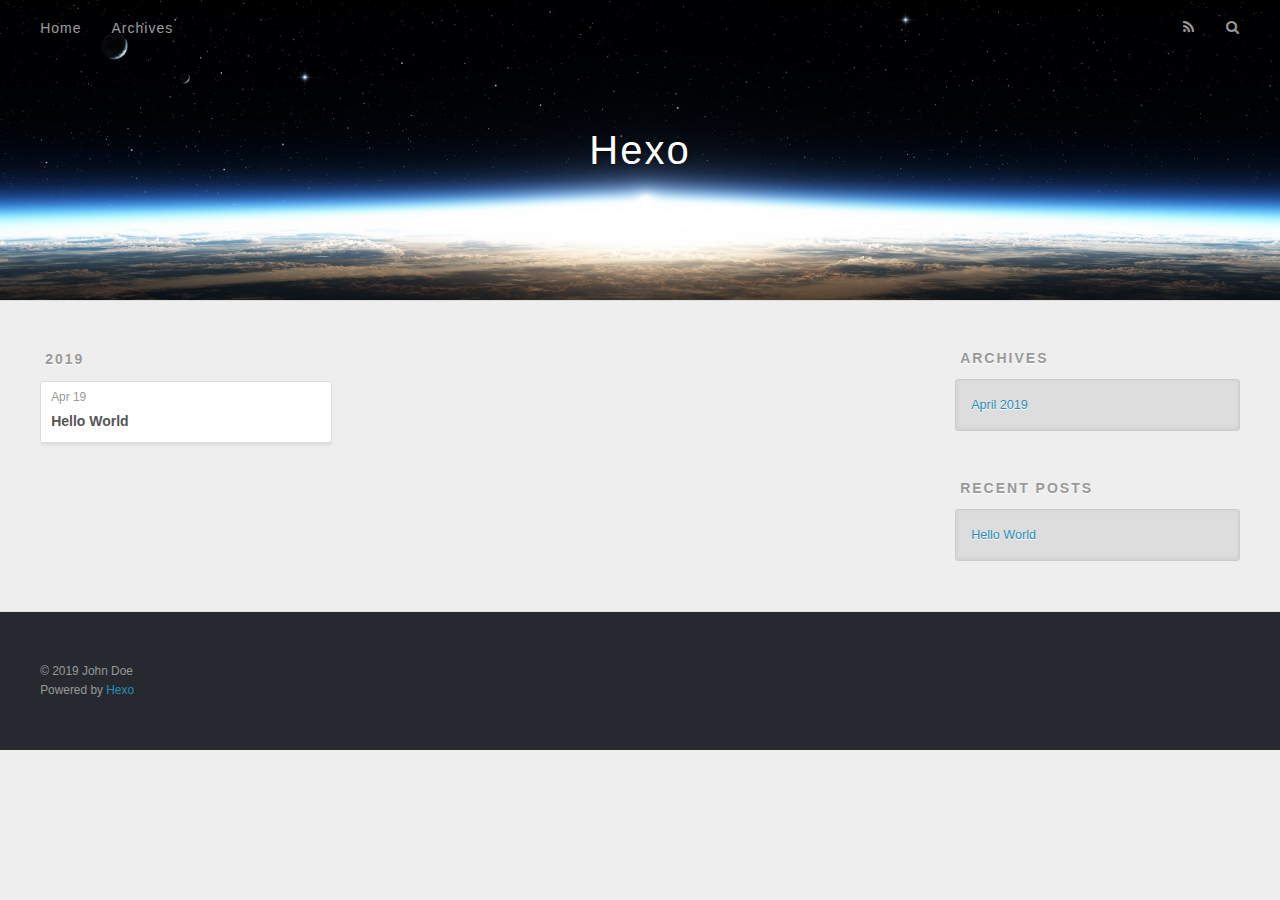
==== archives/index.html @ ae44dc56 "Site updated: 2019-04-19 18:19:13" ====
<!DOCTYPE html>
<html>
<head><meta name="generator" content="Hexo 3.8.0">
  <meta charset="utf-8">
  

  
  <title>Archives | Hexo</title>
  <meta name="viewport" content="width=device-width, initial-scale=1, maximum-scale=1">
  <meta property="og:type" content="website">
<meta property="og:title" content="Hexo">
<meta property="og:url" content="http://yoursite.com/archives/index.html">
<meta property="og:site_name" content="Hexo">
<meta property="og:locale" content="default">
<meta name="twitter:card" content="summary">
<meta name="twitter:title" content="Hexo">
  
    <link rel="alternate" href="/atom.xml" title="Hexo" type="application/atom+xml">
  
  
    <link rel="icon" href="/favicon.png">
  
  
    <link href="//fonts.googleapis.com/css?family=Source+Code+Pro" rel="stylesheet" type="text/css">
  
  <link rel="stylesheet" href="/css/style.css">
</head>
</html>
<body>
  <div id="container">
    <div id="wrap">
      <header id="header">
  <div id="banner"></div>
  <div id="header-outer" class="outer">
    <div id="header-title" class="inner">
      <h1 id="logo-wrap">
        <a href="/" id="logo">Hexo</a>
      </h1>
      
    </div>
    <div id="header-inner" class="inner">
      <nav id="main-nav">
        <a id="main-nav-toggle" class="nav-icon"></a>
        
          <a class="main-nav-link" href="/">Home</a>
        
          <a class="main-nav-link" href="/archives">Archives</a>
        
      </nav>
      <nav id="sub-nav">
        
          <a id="nav-rss-link" class="nav-icon" href="/atom.xml" title="RSS Feed"></a>
        
        <a id="nav-search-btn" class="nav-icon" title="Search"></a>
      </nav>
      <div id="search-form-wrap">
        <form action="//google.com/search" method="get" accept-charset="UTF-8" class="search-form"><input type="search" name="q" class="search-form-input" placeholder="Search"><button type="submit" class="search-form-submit">&#xF002;</button><input type="hidden" name="sitesearch" value="http://yoursite.com"></form>
      </div>
    </div>
  </div>
</header>
      <div class="outer">
        <section id="main">
  
  
    
    
      
      
      <section class="archives-wrap">
        <div class="archive-year-wrap">
          <a href="/archives/2019" class="archive-year">2019</a>
        </div>
        <div class="archives">
    
    <article class="archive-article archive-type-post">
  <div class="archive-article-inner">
    <header class="archive-article-header">
      <a href="/2019/04/19/hello-world/" class="archive-article-date">
  <time datetime="2019-04-19T10:13:44.000Z" itemprop="datePublished">Apr 19</time>
</a>
      
  
    <h1 itemprop="name">
      <a class="archive-article-title" href="/2019/04/19/hello-world/">Hello World</a>
    </h1>
  

    </header>
  </div>
</article>
  
  
    </div></section>
  


</section>
        
          <aside id="sidebar">
  
    

  
    

  
    
  
    
  <div class="widget-wrap">
    <h3 class="widget-title">Archives</h3>
    <div class="widget">
      <ul class="archive-list"><li class="archive-list-item"><a class="archive-list-link" href="/archives/2019/04/">April 2019</a></li></ul>
    </div>
  </div>


  
    
  <div class="widget-wrap">
    <h3 class="widget-title">Recent Posts</h3>
    <div class="widget">
      <ul>
        
          <li>
            <a href="/2019/04/19/hello-world/">Hello World</a>
          </li>
        
      </ul>
    </div>
  </div>

  
</aside>
        
      </div>
      <footer id="footer">
  
  <div class="outer">
    <div id="footer-info" class="inner">
      &copy; 2019 John Doe<br>
      Powered by <a href="http://hexo.io/" target="_blank">Hexo</a>
    </div>
  </div>
</footer>
    </div>
    <nav id="mobile-nav">
  
    <a href="/" class="mobile-nav-link">Home</a>
  
    <a href="/archives" class="mobile-nav-link">Archives</a>
  
</nav>
    

<script src="//ajax.googleapis.com/ajax/libs/jquery/2.0.3/jquery.min.js"></script>


  <link rel="stylesheet" href="/fancybox/jquery.fancybox.css">
  <script src="/fancybox/jquery.fancybox.pack.js"></script>


<script src="/js/script.js"></script>



  </div>
</body>
</html>
---- css/style.css ----
body {
  width: 100%;
}
body:before,
body:after {
  content: "";
  display: table;
}
body:after {
  clear: both;
}
html,
body,
div,
span,
applet,
object,
iframe,
h1,
h2,
h3,
h4,
h5,
h6,
p,
blockquote,
pre,
a,
abbr,
acronym,
address,
big,
cite,
code,
del,
dfn,
em,
img,
ins,
kbd,
q,
s,
samp,
small,
strike,
strong,
sub,
sup,
tt,
var,
dl,
dt,
dd,
ol,
ul,
li,
fieldset,
form,
label,
legend,
table,
caption,
tbody,
tfoot,
thead,
tr,
th,
td {
  margin: 0;
  padding: 0;
  border: 0;
  outline: 0;
  font-weight: inherit;
  font-style: inherit;
  font-family: inherit;
  font-size: 100%;
  vertical-align: baseline;
}
body {
  line-height: 1;
  color: #000;
  background: #fff;
}
ol,
ul {
  list-style: none;
}
table {
  border-collapse: separate;
  border-spacing: 0;
  vertical-align: middle;
}
caption,
th,
td {
  text-align: left;
  font-weight: normal;
  vertical-align: middle;
}
a img {
  border: none;
}
input,
button {
  margin: 0;
  padding: 0;
}
input::-moz-focus-inner,
button::-moz-focus-inner {
  border: 0;
  padding: 0;
}
@font-face {
  font-family: FontAwesome;
  font-style: normal;
  font-weight: normal;
  src: url("fonts/fontawesome-webfont.eot?v=#4.0.3");
  src: url("fonts/fontawesome-webfont.eot?#iefix&v=#4.0.3") format("embedded-opentype"), url("fonts/fontawesome-webfont.woff?v=#4.0.3") format("woff"), url("fonts/fontawesome-webfont.ttf?v=#4.0.3") format("truetype"), url("fonts/fontawesome-webfont.svg#fontawesomeregular?v=#4.0.3") format("svg");
}
html,
body,
#container {
  height: 100%;
}
body {
  background: #eee;
  font: 14px -apple-system, BlinkMacSystemFont, "Segoe UI", "Roboto", "Oxygen", "Ubuntu", "Cantarell", "Fira Sans", "Droid Sans", "Helvetica Neue", sans-serif;
  -webkit-text-size-adjust: 100%;
}
.outer {
  max-width: 1220px;
  margin: 0 auto;
  padding: 0 20px;
}
.outer:before,
.outer:after {
  content: "";
  display: table;
}
.outer:after {
  clear: both;
}
.inner {
  display: inline;
  float: left;
  width: 98.33333333333333%;
  margin: 0 0.833333333333333%;
}
.left,
.alignleft {
  float: left;
}
.right,
.alignright {
  float: right;
}
.clear {
  clear: both;
}
#container {
  position: relative;
}
.mobile-nav-on {
  overflow: hidden;
}
#wrap {
  height: 100%;
  width: 100%;
  position: absolute;
  top: 0;
  left: 0;
  -webkit-transition: 0.2s ease-out;
  -moz-transition: 0.2s ease-out;
  -ms-transition: 0.2s ease-out;
  transition: 0.2s ease-out;
  z-index: 1;
  background: #eee;
}
.mobile-nav-on #wrap {
  left: 280px;
}
@media screen and (min-width: 768px) {
  #main {
    display: inline;
    float: left;
    width: 73.33333333333333%;
    margin: 0 0.833333333333333%;
  }
}
.article-date,
.article-category-link,
.archive-year,
.widget-title {
  text-decoration: none;
  text-transform: uppercase;
  letter-spacing: 2px;
  color: #999;
  margin-bottom: 1em;
  margin-left: 5px;
  line-height: 1em;
  text-shadow: 0 1px #fff;
  font-weight: bold;
}
.article-inner,
.archive-article-inner {
  background: #fff;
  -webkit-box-shadow: 1px 2px 3px #ddd;
  box-shadow: 1px 2px 3px #ddd;
  border: 1px solid #ddd;
  border-radius: 3px;
}
.article-entry h1,
.widget h1 {
  font-size: 2em;
}
.article-entry h2,
.widget h2 {
  font-size: 1.5em;
}
.article-entry h3,
.widget h3 {
  font-size: 1.3em;
}
.article-entry h4,
.widget h4 {
  font-size: 1.2em;
}
.article-entry h5,
.widget h5 {
  font-size: 1em;
}
.article-entry h6,
.widget h6 {
  font-size: 1em;
  color: #999;
}
.article-entry hr,
.widget hr {
  border: 1px dashed #ddd;
}
.article-entry strong,
.widget strong {
  font-weight: bold;
}
.article-entry em,
.widget em,
.article-entry cite,
.widget cite {
  font-style: italic;
}
.article-entry sup,
.widget sup,
.article-entry sub,
.widget sub {
  font-size: 0.75em;
  line-height: 0;
  position: relative;
  vertical-align: baseline;
}
.article-entry sup,
.widget sup {
  top: -0.5em;
}
.article-entry sub,
.widget sub {
  bottom: -0.2em;
}
.article-entry small,
.widget small {
  font-size: 0.85em;
}
.article-entry acronym,
.widget acronym,
.article-entry abbr,
.widget abbr {
  border-bottom: 1px dotted;
}
.article-entry ul,
.widget ul,
.article-entry ol,
.widget ol,
.article-entry dl,
.widget dl {
  margin: 0 20px;
  line-height: 1.6em;
}
.article-entry ul ul,
.widget ul ul,
.article-entry ol ul,
.widget ol ul,
.article-entry ul ol,
.widget ul ol,
.article-entry ol ol,
.widget ol ol {
  margin-top: 0;
  margin-bottom: 0;
}
.article-entry ul,
.widget ul {
  list-style: disc;
}
.article-entry ol,
.widget ol {
  list-style: decimal;
}
.article-entry dt,
.widget dt {
  font-weight: bold;
}
#header {
  height: 300px;
  position: relative;
  border-bottom: 1px solid #ddd;
}
#header:before,
#header:after {
  content: "";
  position: absolute;
  left: 0;
  right: 0;
  height: 40px;
}
#header:before {
  top: 0;
  background: -webkit-linear-gradient(rgba(0,0,0,0.2), transparent);
  background: -moz-linear-gradient(rgba(0,0,0,0.2), transparent);
  background: -ms-linear-gradient(rgba(0,0,0,0.2), transparent);
  background: linear-gradient(rgba(0,0,0,0.2), transparent);
}
#header:after {
  bottom: 0;
  background: -webkit-linear-gradient(transparent, rgba(0,0,0,0.2));
  background: -moz-linear-gradient(transparent, rgba(0,0,0,0.2));
  background: -ms-linear-gradient(transparent, rgba(0,0,0,0.2));
  background: linear-gradient(transparent, rgba(0,0,0,0.2));
}
#header-outer {
  height: 100%;
  position: relative;
}
#header-inner {
  position: relative;
  overflow: hidden;
}
#banner {
  position: absolute;
  top: 0;
  left: 0;
  width: 100%;
  height: 100%;
  background: url("images/banner.jpg") center #000;
  -webkit-background-size: cover;
  -moz-background-size: cover;
  background-size: cover;
  z-index: -1;
}
#header-title {
  text-align: center;
  height: 40px;
  position: absolute;
  top: 50%;
  left: 0;
  margin-top: -20px;
}
#logo,
#subtitle {
  text-decoration: none;
  color: #fff;
  font-weight: 300;
  text-shadow: 0 1px 4px rgba(0,0,0,0.3);
}
#logo {
  font-size: 40px;
  line-height: 40px;
  letter-spacing: 2px;
}
#subtitle {
  font-size: 16px;
  line-height: 16px;
  letter-spacing: 1px;
}
#subtitle-wrap {
  margin-top: 16px;
}
#main-nav {
  float: left;
  margin-left: -15px;
}
.nav-icon,
.main-nav-link {
  float: left;
  color: #fff;
  opacity: 0.6;
  text-decoration: none;
  text-shadow: 0 1px rgba(0,0,0,0.2);
  -webkit-transition: opacity 0.2s;
  -moz-transition: opacity 0.2s;
  -ms-transition: opacity 0.2s;
  transition: opacity 0.2s;
  display: block;
  padding: 20px 15px;
}
.nav-icon:hover,
.main-nav-link:hover {
  opacity: 1;
}
.nav-icon {
  font-family: FontAwesome;
  text-align: center;
  font-size: 14px;
  width: 14px;
  height: 14px;
  padding: 20px 15px;
  position: relative;
  cursor: pointer;
}
.main-nav-link {
  font-weight: 300;
  letter-spacing: 1px;
}
@media screen and (max-width: 479px) {
  .main-nav-link {
    display: none;
  }
}
#main-nav-toggle {
  display: none;
}
#main-nav-toggle:before {
  content: "\f0c9";
}
@media screen and (max-width: 479px) {
  #main-nav-toggle {
    display: block;
  }
}
#sub-nav {
  float: right;
  margin-right: -15px;
}
#nav-rss-link:before {
  content: "\f09e";
}
#nav-search-btn:before {
  content: "\f002";
}
#search-form-wrap {
  position: absolute;
  top: 15px;
  width: 150px;
  height: 30px;
  right: -150px;
  opacity: 0;
  -webkit-transition: 0.2s ease-out;
  -moz-transition: 0.2s ease-out;
  -ms-transition: 0.2s ease-out;
  transition: 0.2s ease-out;
}
#search-form-wrap.on {
  opacity: 1;
  right: 0;
}
@media screen and (max-width: 479px) {
  #search-form-wrap {
    width: 100%;
    right: -100%;
  }
}
.search-form {
  position: absolute;
  top: 0;
  left: 0;
  right: 0;
  background: #fff;
  padding: 5px 15px;
  border-radius: 15px;
  -webkit-box-shadow: 0 0 10px rgba(0,0,0,0.3);
  box-shadow: 0 0 10px rgba(0,0,0,0.3);
}
.search-form-input {
  border: none;
  background: none;
  color: #555;
  width: 100%;
  font: 13px -apple-system, BlinkMacSystemFont, "Segoe UI", "Roboto", "Oxygen", "Ubuntu", "Cantarell", "Fira Sans", "Droid Sans", "Helvetica Neue", sans-serif;
  outline: none;
}
.search-form-input::-webkit-search-results-decoration,
.search-form-input::-webkit-search-cancel-button {
  -webkit-appearance: none;
}
.search-form-submit {
  position: absolute;
  top: 50%;
  right: 10px;
  margin-top: -7px;
  font: 13px FontAwesome;
  border: none;
  background: none;
  color: #bbb;
  cursor: pointer;
}
.search-form-submit:hover,
.search-form-submit:focus {
  color: #777;
}
.article {
  margin: 50px 0;
}
.article-inner {
  overflow: hidden;
}
.article-meta:before,
.article-meta:after {
  content: "";
  display: table;
}
.article-meta:after {
  clear: both;
}
.article-date {
  float: left;
}
.article-category {
  float: left;
  line-height: 1em;
  color: #ccc;
  text-shadow: 0 1px #fff;
  margin-left: 8px;
}
.article-category:before {
  content: "\2022";
}
.article-category-link {
  margin: 0 12px 1em;
}
.article-header {
  padding: 20px 20px 0;
}
.article-title {
  text-decoration: none;
  font-size: 2em;
  font-weight: bold;
  color: #555;
  line-height: 1.1em;
  -webkit-transition: color 0.2s;
  -moz-transition: color 0.2s;
  -ms-transition: color 0.2s;
  transition: color 0.2s;
}
a.article-title:hover {
  color: #258fb8;
}
.article-entry {
  color: #555;
  padding: 0 20px;
}
.article-entry:before,
.article-entry:after {
  content: "";
  display: table;
}
.article-entry:after {
  clear: both;
}
.article-entry p,
.article-entry table {
  line-height: 1.6em;
  margin: 1.6em 0;
}
.article-entry h1,
.article-entry h2,
.article-entry h3,
.article-entry h4,
.article-entry h5,
.article-entry h6 {
  font-weight: bold;
}
.article-entry h1,
.article-entry h2,
.article-entry h3,
.article-entry h4,
.article-entry h5,
.article-entry h6 {
  line-height: 1.1em;
  margin: 1.1em 0;
}
.article-entry a {
  color: #258fb8;
  text-decoration: none;
}
.article-entry a:hover {
  text-decoration: underline;
}
.article-entry ul,
.article-entry ol,
.article-entry dl {
  margin-top: 1.6em;
  margin-bottom: 1.6em;
}
.article-entry img,
.article-entry video {
  max-width: 100%;
  height: auto;
  display: block;
  margin: auto;
}
.article-entry iframe {
  border: none;
}
.article-entry table {
  width: 100%;
  border-collapse: collapse;
  border-spacing: 0;
}
.article-entry th {
  font-weight: bold;
  border-bottom: 3px solid #ddd;
  padding-bottom: 0.5em;
}
.article-entry td {
  border-bottom: 1px solid #ddd;
  padding: 10px 0;
}
.article-entry blockquote {
  font-family: Georgia, "Times New Roman", serif;
  font-size: 1.4em;
  margin: 1.6em 20px;
  text-align: center;
}
.article-entry blockquote footer {
  font-size: 14px;
  margin: 1.6em 0;
  font-family: -apple-system, BlinkMacSystemFont, "Segoe UI", "Roboto", "Oxygen", "Ubuntu", "Cantarell", "Fira Sans", "Droid Sans", "Helvetica Neue", sans-serif;
}
.article-entry blockquote footer cite:before {
  content: "—";
  padding: 0 0.5em;
}
.article-entry .pullquote {
  text-align: left;
  width: 45%;
  margin: 0;
}
.article-entry .pullquote.left {
  margin-left: 0.5em;
  margin-right: 1em;
}
.article-entry .pullquote.right {
  margin-right: 0.5em;
  margin-left: 1em;
}
.article-entry .caption {
  color: #999;
  display: block;
  font-size: 0.9em;
  margin-top: 0.5em;
  position: relative;
  text-align: center;
}
.article-entry .video-container {
  position: relative;
  padding-top: 56.25%;
  height: 0;
  overflow: hidden;
}
.article-entry .video-container iframe,
.article-entry .video-container object,
.article-entry .video-container embed {
  position: absolute;
  top: 0;
  left: 0;
  width: 100%;
  height: 100%;
  margin-top: 0;
}
.article-more-link a {
  display: inline-block;
  line-height: 1em;
  padding: 6px 15px;
  border-radius: 15px;
  background: #eee;
  color: #999;
  text-shadow: 0 1px #fff;
  text-decoration: none;
}
.article-more-link a:hover {
  background: #258fb8;
  color: #fff;
  text-decoration: none;
  text-shadow: 0 1px #1e7293;
}
.article-footer {
  font-size: 0.85em;
  line-height: 1.6em;
  border-top: 1px solid #ddd;
  padding-top: 1.6em;
  margin: 0 20px 20px;
}
.article-footer:before,
.article-footer:after {
  content: "";
  display: table;
}
.article-footer:after {
  clear: both;
}
.article-footer a {
  color: #999;
  text-decoration: none;
}
.article-footer a:hover {
  color: #555;
}
.article-tag-list-item {
  float: left;
  margin-right: 10px;
}
.article-tag-list-link:before {
  content: "#";
}
.article-comment-link {
  float: right;
}
.article-comment-link:before {
  content: "\f075";
  font-family: FontAwesome;
  padding-right: 8px;
}
.article-share-link {
  cursor: pointer;
  float: right;
  margin-left: 20px;
}
.article-share-link:before {
  content: "\f064";
  font-family: FontAwesome;
  padding-right: 6px;
}
#article-nav {
  position: relative;
}
#article-nav:before,
#article-nav:after {
  content: "";
  display: table;
}
#article-nav:after {
  clear: both;
}
@media screen and (min-width: 768px) {
  #article-nav {
    margin: 50px 0;
  }
  #article-nav:before {
    width: 8px;
    height: 8px;
    position: absolute;
    top: 50%;
    left: 50%;
    margin-top: -4px;
    margin-left: -4px;
    content: "";
    border-radius: 50%;
    background: #ddd;
    -webkit-box-shadow: 0 1px 2px #fff;
    box-shadow: 0 1px 2px #fff;
  }
}
.article-nav-link-wrap {
  text-decoration: none;
  text-shadow: 0 1px #fff;
  color: #999;
  -webkit-box-sizing: border-box;
  -moz-box-sizing: border-box;
  box-sizing: border-box;
  margin-top: 50px;
  text-align: center;
  display: block;
}
.article-nav-link-wrap:hover {
  color: #555;
}
@media screen and (min-width: 768px) {
  .article-nav-link-wrap {
    width: 50%;
    margin-top: 0;
  }
}
@media screen and (min-width: 768px) {
  #article-nav-newer {
    float: left;
    text-align: right;
    padding-right: 20px;
  }
}
@media screen and (min-width: 768px) {
  #article-nav-older {
    float: right;
    text-align: left;
    padding-left: 20px;
  }
}
.article-nav-caption {
  text-transform: uppercase;
  letter-spacing: 2px;
  color: #ddd;
  line-height: 1em;
  font-weight: bold;
}
#article-nav-newer .article-nav-caption {
  margin-right: -2px;
}
.article-nav-title {
  font-size: 0.85em;
  line-height: 1.6em;
  margin-top: 0.5em;
}
.article-share-box {
  position: absolute;
  display: none;
  background: #fff;
  -webkit-box-shadow: 1px 2px 10px rgba(0,0,0,0.2);
  box-shadow: 1px 2px 10px rgba(0,0,0,0.2);
  border-radius: 3px;
  margin-left: -145px;
  overflow: hidden;
  z-index: 1;
}
.article-share-box.on {
  display: block;
}
.article-share-input {
  width: 100%;
  background: none;
  -webkit-box-sizing: border-box;
  -moz-box-sizing: border-box;
  box-sizing: border-box;
  font: 14px -apple-system, BlinkMacSystemFont, "Segoe UI", "Roboto", "Oxygen", "Ubuntu", "Cantarell", "Fira Sans", "Droid Sans", "Helvetica Neue", sans-serif;
  padding: 0 15px;
  color: #555;
  outline: none;
  border: 1px solid #ddd;
  border-radius: 3px 3px 0 0;
  height: 36px;
  line-height: 36px;
}
.article-share-links {
  background: #eee;
}
.article-share-links:before,
.article-share-links:after {
  content: "";
  display: table;
}
.article-share-links:after {
  clear: both;
}
.article-share-twitter,
.article-share-facebook,
.article-share-pinterest,
.article-share-google {
  width: 50px;
  height: 36px;
  display: block;
  float: left;
  position: relative;
  color: #999;
  text-shadow: 0 1px #fff;
}
.article-share-twitter:before,
.article-share-facebook:before,
.article-share-pinterest:before,
.article-share-google:before {
  font-size: 20px;
  font-family: FontAwesome;
  width: 20px;
  height: 20px;
  position: absolute;
  top: 50%;
  left: 50%;
  margin-top: -10px;
  margin-left: -10px;
  text-align: center;
}
.article-share-twitter:hover,
.article-share-facebook:hover,
.article-share-pinterest:hover,
.article-share-google:hover {
  color: #fff;
}
.article-share-twitter:before {
  content: "\f099";
}
.article-share-twitter:hover {
  background: #00aced;
  text-shadow: 0 1px #008abe;
}
.article-share-facebook:before {
  content: "\f09a";
}
.article-share-facebook:hover {
  background: #3b5998;
  text-shadow: 0 1px #2f477a;
}
.article-share-pinterest:before {
  content: "\f0d2";
}
.article-share-pinterest:hover {
  background: #cb2027;
  text-shadow: 0 1px #a21a1f;
}
.article-share-google:before {
  content: "\f0d5";
}
.article-share-google:hover {
  background: #dd4b39;
  text-shadow: 0 1px #be3221;
}
.article-gallery {
  background: #000;
  position: relative;
}
.article-gallery-photos {
  position: relative;
  overflow: hidden;
}
.article-gallery-img {
  display: none;
  max-width: 100%;
}
.article-gallery-img:first-child {
  display: block;
}
.article-gallery-img.loaded {
  position: absolute;
  display: block;
}
.article-gallery-img img {
  display: block;
  max-width: 100%;
  margin: 0 auto;
}
#comments {
  background: #fff;
  -webkit-box-shadow: 1px 2px 3px #ddd;
  box-shadow: 1px 2px 3px #ddd;
  padding: 20px;
  border: 1px solid #ddd;
  border-radius: 3px;
  margin: 50px 0;
}
#comments a {
  color: #258fb8;
}
.archives-wrap {
  margin: 50px 0;
}
.archives:before,
.archives:after {
  content: "";
  display: table;
}
.archives:after {
  clear: both;
}
.archive-year-wrap {
  margin-bottom: 1em;
}
.archives {
  -webkit-column-gap: 10px;
  -moz-column-gap: 10px;
  column-gap: 10px;
}
@media screen and (min-width: 480px) and (max-width: 767px) {
  .archives {
    -webkit-column-count: 2;
    -moz-column-count: 2;
    column-count: 2;
  }
}
@media screen and (min-width: 768px) {
  .archives {
    -webkit-column-count: 3;
    -moz-column-count: 3;
    column-count: 3;
  }
}
.archive-article {
  -webkit-column-break-inside: avoid;
  page-break-inside: avoid;
  overflow: hidden;
  break-inside: avoid-column;
}
.archive-article-inner {
  padding: 10px;
  margin-bottom: 15px;
}
.archive-article-title {
  text-decoration: none;
  font-weight: bold;
  color: #555;
  -webkit-transition: color 0.2s;
  -moz-transition: color 0.2s;
  -ms-transition: color 0.2s;
  transition: color 0.2s;
  line-height: 1.6em;
}
.archive-article-title:hover {
  color: #258fb8;
}
.archive-article-footer {
  margin-top: 1em;
}
.archive-article-date {
  color: #999;
  text-decoration: none;
  font-size: 0.85em;
  line-height: 1em;
  margin-bottom: 0.5em;
  display: block;
}
#page-nav {
  margin: 50px auto;
  background: #fff;
  -webkit-box-shadow: 1px 2px 3px #ddd;
  box-shadow: 1px 2px 3px #ddd;
  border: 1px solid #ddd;
  border-radius: 3px;
  text-align: center;
  color: #999;
  overflow: hidden;
}
#page-nav:before,
#page-nav:after {
  content: "";
  display: table;
}
#page-nav:after {
  clear: both;
}
#page-nav a,
#page-nav span {
  padding: 10px 20px;
  line-height: 1;
  height: 2ex;
}
#page-nav a {
  color: #999;
  text-decoration: none;
}
#page-nav a:hover {
  background: #999;
  color: #fff;
}
#page-nav .prev {
  float: left;
}
#page-nav .next {
  float: right;
}
#page-nav .page-number {
  display: inline-block;
}
@media screen and (max-width: 479px) {
  #page-nav .page-number {
    display: none;
  }
}
#page-nav .current {
  color: #555;
  font-weight: bold;
}
#page-nav .space {
  color: #ddd;
}
#footer {
  background: #262a30;
  padding: 50px 0;
  border-top: 1px solid #ddd;
  color: #999;
}
#footer a {
  color: #258fb8;
  text-decoration: none;
}
#footer a:hover {
  text-decoration: underline;
}
#footer-info {
  line-height: 1.6em;
  font-size: 0.85em;
}
.article-entry pre,
.article-entry .highlight {
  background: #2d2d2d;
  margin: 0 -20px;
  padding: 15px 20px;
  border-style: solid;
  border-color: #ddd;
  border-width: 1px 0;
  overflow: auto;
  color: #ccc;
  line-height: 22.400000000000002px;
}
.article-entry .highlight .gutter pre,
.article-entry .gist .gist-file .gist-data .line-numbers {
  color: #666;
  font-size: 0.85em;
}
.article-entry pre,
.article-entry code {
  font-family: "Source Code Pro", Consolas, Monaco, Menlo, Consolas, monospace;
}
.article-entry code {
  background: #eee;
  text-shadow: 0 1px #fff;
  padding: 0 0.3em;
}
.article-entry pre code {
  background: none;
  text-shadow: none;
  padding: 0;
}
.article-entry .highlight pre {
  border: none;
  margin: 0;
  padding: 0;
}
.article-entry .highlight table {
  margin: 0;
  width: auto;
}
.article-entry .highlight td {
  border: none;
  padding: 0;
}
.article-entry .highlight figcaption {
  font-size: 0.85em;
  color: #999;
  line-height: 1em;
  margin-bottom: 1em;
}
.article-entry .highlight figcaption:before,
.article-entry .highlight figcaption:after {
  content: "";
  display: table;
}
.article-entry .highlight figcaption:after {
  clear: both;
}
.article-entry .highlight figcaption a {
  float: right;
}
.article-entry .highlight .gutter pre {
  text-align: right;
  padding-right: 20px;
}
.article-entry .highlight .line {
  height: 22.400000000000002px;
}
.article-entry .highlight .line.marked {
  background: #515151;
}
.article-entry .gist {
  margin: 0 -20px;
  border-style: solid;
  border-color: #ddd;
  border-width: 1px 0;
  background: #2d2d2d;
  padding: 15px 20px 15px 0;
}
.article-entry .gist .gist-file {
  border: none;
  font-family: "Source Code Pro", Consolas, Monaco, Menlo, Consolas, monospace;
  margin: 0;
}
.article-entry .gist .gist-file .gist-data {
  background: none;
  border: none;
}
.article-entry .gist .gist-file .gist-data .line-numbers {
  background: none;
  border: none;
  padding: 0 20px 0 0;
}
.article-entry .gist .gist-file .gist-data .line-data {
  padding: 0 !important;
}
.article-entry .gist .gist-file .highlight {
  margin: 0;
  padding: 0;
  border: none;
}
.article-entry .gist .gist-file .gist-meta {
  background: #2d2d2d;
  color: #999;
  font: 0.85em -apple-system, BlinkMacSystemFont, "Segoe UI", "Roboto", "Oxygen", "Ubuntu", "Cantarell", "Fira Sans", "Droid Sans", "Helvetica Neue", sans-serif;
  text-shadow: 0 0;
  padding: 0;
  margin-top: 1em;
  margin-left: 20px;
}
.article-entry .gist .gist-file .gist-meta a {
  color: #258fb8;
  font-weight: normal;
}
.article-entry .gist .gist-file .gist-meta a:hover {
  text-decoration: underline;
}
pre .comment,
pre .title {
  color: #999;
}
pre .variable,
pre .attribute,
pre .tag,
pre .regexp,
pre .ruby .constant,
pre .xml .tag .title,
pre .xml .pi,
pre .xml .doctype,
pre .html .doctype,
pre .css .id,
pre .css .class,
pre .css .pseudo {
  color: #f2777a;
}
pre .number,
pre .preprocessor,
pre .built_in,
pre .literal,
pre .params,
pre .constant {
  color: #f99157;
}
pre .class,
pre .ruby .class .title,
pre .css .rules .attribute {
  color: #9c9;
}
pre .string,
pre .value,
pre .inheritance,
pre .header,
pre .ruby .symbol,
pre .xml .cdata {
  color: #9c9;
}
pre .css .hexcolor {
  color: #6cc;
}
pre .function,
pre .python .decorator,
pre .python .title,
pre .ruby .function .title,
pre .ruby .title .keyword,
pre .perl .sub,
pre .javascript .title,
pre .coffeescript .title {
  color: #69c;
}
pre .keyword,
pre .javascript .function {
  color: #c9c;
}
@media screen and (max-width: 479px) {
  #mobile-nav {
    position: absolute;
    top: 0;
    left: 0;
    width: 280px;
    height: 100%;
    background: #191919;
    border-right: 1px solid #fff;
  }
}
@media screen and (max-width: 479px) {
  .mobile-nav-link {
    display: block;
    color: #999;
    text-decoration: none;
    padding: 15px 20px;
    font-weight: bold;
  }
  .mobile-nav-link:hover {
    color: #fff;
  }
}
@media screen and (min-width: 768px) {
  #sidebar {
    display: inline;
    float: left;
    width: 23.333333333333332%;
    margin: 0 0.833333333333333%;
  }
}
.widget-wrap {
  margin: 50px 0;
}
.widget {
  color: #777;
  text-shadow: 0 1px #fff;
  background: #ddd;
  -webkit-box-shadow: 0 -1px 4px #ccc inset;
  box-shadow: 0 -1px 4px #ccc inset;
  border: 1px solid #ccc;
  padding: 15px;
  border-radius: 3px;
}
.widget a {
  color: #258fb8;
  text-decoration: none;
}
.widget a:hover {
  text-decoration: underline;
}
.widget ul ul,
.widget ol ul,
.widget dl ul,
.widget ul ol,
.widget ol ol,
.widget dl ol,
.widget ul dl,
.widget ol dl,
.widget dl dl {
  margin-left: 15px;
  list-style: disc;
}
.widget {
  line-height: 1.6em;
  word-wrap: break-word;
  font-size: 0.9em;
}
.widget ul,
.widget ol {
  list-style: none;
  margin: 0;
}
.widget ul ul,
.widget ol ul,
.widget ul ol,
.widget ol ol {
  margin: 0 20px;
}
.widget ul ul,
.widget ol ul {
  list-style: disc;
}
.widget ul ol,
.widget ol ol {
  list-style: decimal;
}
.category-list-count,
.tag-list-count,
.archive-list-count {
  padding-left: 5px;
  color: #999;
  font-size: 0.85em;
}
.category-list-count:before,
.tag-list-count:before,
.archive-list-count:before {
  content: "(";
}
.category-list-count:after,
.tag-list-count:after,
.archive-list-count:after {
  content: ")";
}
.tagcloud a {
  margin-right: 5px;
  display: inline-block;
}
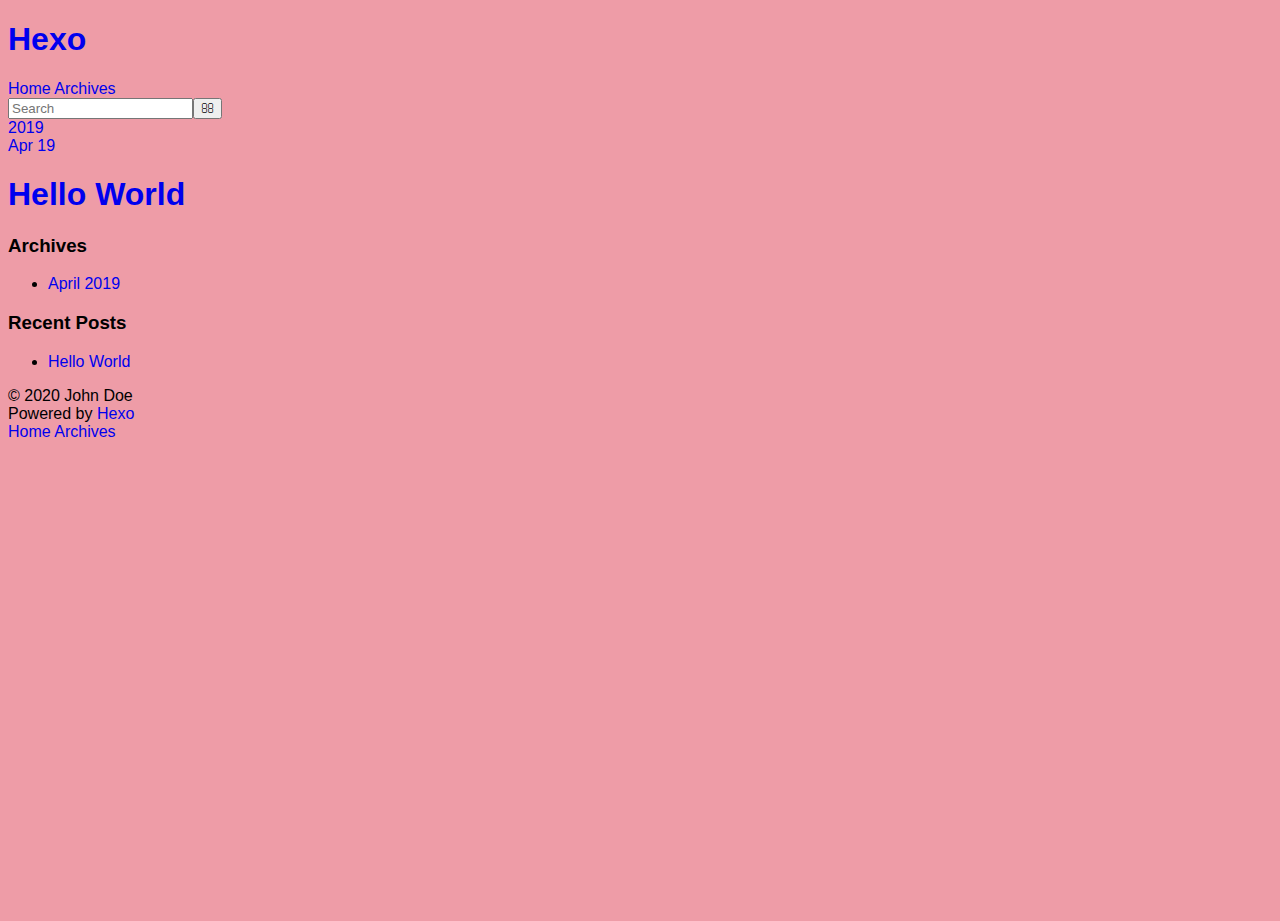
==== commit c9748067: "Site updated: 2020-03-08 00:25:07" ====
--- a/archives/index.html
+++ b/archives/index.html
@@ -139,7 +139,7 @@
   
   <div class="outer">
     <div id="footer-info" class="inner">
-      &copy; 2019 John Doe<br>
+      &copy; 2020 John Doe<br>
       Powered by <a href="http://hexo.io/" target="_blank">Hexo</a>
     </div>
   </div>
--- a/css/style.css
+++ b/css/style.css
@@ -1,1374 +1,298 @@
+@import url(http://fonts.googleapis.com/css?family=Lato:300italic);
+html,
 body {
   width: 100%;
-}
-body:before,
-body:after {
-  content: "";
-  display: table;
-}
-body:after {
-  clear: both;
-}
-html,
-body,
-div,
-span,
-applet,
-object,
-iframe,
-h1,
-h2,
-h3,
-h4,
-h5,
-h6,
-p,
-blockquote,
-pre,
-a,
-abbr,
-acronym,
-address,
-big,
-cite,
-code,
-del,
-dfn,
-em,
-img,
-ins,
-kbd,
-q,
-s,
-samp,
-small,
-strike,
-strong,
-sub,
-sup,
-tt,
-var,
-dl,
-dt,
-dd,
-ol,
-ul,
-li,
-fieldset,
-form,
-label,
-legend,
-table,
-caption,
-tbody,
-tfoot,
-thead,
-tr,
-th,
-td {
-  margin: 0;
-  padding: 0;
-  border: 0;
-  outline: 0;
-  font-weight: inherit;
-  font-style: inherit;
-  font-family: inherit;
-  font-size: 100%;
-  vertical-align: baseline;
-}
+  height: 100%;
+}
+
 body {
-  line-height: 1;
-  color: #000;
-  background: #fff;
-}
-ol,
-ul {
-  list-style: none;
-}
-table {
-  border-collapse: separate;
-  border-spacing: 0;
-  vertical-align: middle;
-}
-caption,
-th,
-td {
-  text-align: left;
-  font-weight: normal;
-  vertical-align: middle;
-}
-a img {
-  border: none;
-}
-input,
-button {
-  margin: 0;
-  padding: 0;
-}
-input::-moz-focus-inner,
-button::-moz-focus-inner {
-  border: 0;
-  padding: 0;
-}
-@font-face {
-  font-family: FontAwesome;
-  font-style: normal;
-  font-weight: normal;
-  src: url("fonts/fontawesome-webfont.eot?v=#4.0.3");
-  src: url("fonts/fontawesome-webfont.eot?#iefix&v=#4.0.3") format("embedded-opentype"), url("fonts/fontawesome-webfont.woff?v=#4.0.3") format("woff"), url("fonts/fontawesome-webfont.ttf?v=#4.0.3") format("truetype"), url("fonts/fontawesome-webfont.svg#fontawesomeregular?v=#4.0.3") format("svg");
-}
-html,
-body,
-#container {
-  height: 100%;
-}
-body {
-  background: #eee;
-  font: 14px -apple-system, BlinkMacSystemFont, "Segoe UI", "Roboto", "Oxygen", "Ubuntu", "Cantarell", "Fira Sans", "Droid Sans", "Helvetica Neue", sans-serif;
-  -webkit-text-size-adjust: 100%;
-}
-.outer {
-  max-width: 1220px;
-  margin: 0 auto;
-  padding: 0 20px;
-}
-.outer:before,
-.outer:after {
-  content: "";
-  display: table;
-}
-.outer:after {
-  clear: both;
-}
-.inner {
-  display: inline;
-  float: left;
-  width: 98.33333333333333%;
-  margin: 0 0.833333333333333%;
-}
-.left,
-.alignleft {
-  float: left;
-}
-.right,
-.alignright {
-  float: right;
-}
-.clear {
-  clear: both;
-}
-#container {
+  background: #ee9ca7;
+}
+
+#cake {
+  display: block;
   position: relative;
-}
-.mobile-nav-on {
-  overflow: hidden;
-}
-#wrap {
-  height: 100%;
-  width: 100%;
+  margin: -10em auto 0 auto;
+}
+
+/* ============================================== Candle
+*/
+.velas {
+  background: #ffffff;
+  border-radius: 10px;
   position: absolute;
-  top: 0;
-  left: 0;
-  -webkit-transition: 0.2s ease-out;
-  -moz-transition: 0.2s ease-out;
-  -ms-transition: 0.2s ease-out;
-  transition: 0.2s ease-out;
-  z-index: 1;
-  background: #eee;
-}
-.mobile-nav-on #wrap {
-  left: 280px;
-}
-@media screen and (min-width: 768px) {
-  #main {
-    display: inline;
-    float: left;
-    width: 73.33333333333333%;
-    margin: 0 0.833333333333333%;
-  }
-}
-.article-date,
-.article-category-link,
-.archive-year,
-.widget-title {
-  text-decoration: none;
-  text-transform: uppercase;
-  letter-spacing: 2px;
-  color: #999;
-  margin-bottom: 1em;
-  margin-left: 5px;
-  line-height: 1em;
-  text-shadow: 0 1px #fff;
-  font-weight: bold;
-}
-.article-inner,
-.archive-article-inner {
-  background: #fff;
-  -webkit-box-shadow: 1px 2px 3px #ddd;
-  box-shadow: 1px 2px 3px #ddd;
-  border: 1px solid #ddd;
-  border-radius: 3px;
-}
-.article-entry h1,
-.widget h1 {
-  font-size: 2em;
-}
-.article-entry h2,
-.widget h2 {
-  font-size: 1.5em;
-}
-.article-entry h3,
-.widget h3 {
-  font-size: 1.3em;
-}
-.article-entry h4,
-.widget h4 {
-  font-size: 1.2em;
-}
-.article-entry h5,
-.widget h5 {
-  font-size: 1em;
-}
-.article-entry h6,
-.widget h6 {
-  font-size: 1em;
-  color: #999;
-}
-.article-entry hr,
-.widget hr {
-  border: 1px dashed #ddd;
-}
-.article-entry strong,
-.widget strong {
-  font-weight: bold;
-}
-.article-entry em,
-.widget em,
-.article-entry cite,
-.widget cite {
-  font-style: italic;
-}
-.article-entry sup,
-.widget sup,
-.article-entry sub,
-.widget sub {
-  font-size: 0.75em;
-  line-height: 0;
-  position: relative;
-  vertical-align: baseline;
-}
-.article-entry sup,
-.widget sup {
-  top: -0.5em;
-}
-.article-entry sub,
-.widget sub {
-  bottom: -0.2em;
-}
-.article-entry small,
-.widget small {
-  font-size: 0.85em;
-}
-.article-entry acronym,
-.widget acronym,
-.article-entry abbr,
-.widget abbr {
-  border-bottom: 1px dotted;
-}
-.article-entry ul,
-.widget ul,
-.article-entry ol,
-.widget ol,
-.article-entry dl,
-.widget dl {
-  margin: 0 20px;
-  line-height: 1.6em;
-}
-.article-entry ul ul,
-.widget ul ul,
-.article-entry ol ul,
-.widget ol ul,
-.article-entry ul ol,
-.widget ul ol,
-.article-entry ol ol,
-.widget ol ol {
-  margin-top: 0;
-  margin-bottom: 0;
-}
-.article-entry ul,
-.widget ul {
-  list-style: disc;
-}
-.article-entry ol,
-.widget ol {
-  list-style: decimal;
-}
-.article-entry dt,
-.widget dt {
-  font-weight: bold;
-}
-#header {
-  height: 300px;
-  position: relative;
-  border-bottom: 1px solid #ddd;
-}
-#header:before,
-#header:after {
+  top: 228px;
+  left: 50%;
+  margin-left: -2.5px;
+  margin-top: -8.33333333px;
+  width: 5px;
+  height: 35px;
+  -webkit-transform: translateY(-300px);
+  -ms-transform: translateY(-300px);
+  transform: translateY(-300px);
+  -webkit-backface-visibility: hidden;
+  -ms-backface-visibility: hidden;
+  backface-visibility: hidden;
+  -webkit-animation: in 500ms 6s ease-out forwards;
+  animation: in 500ms 6s ease-out forwards;
+}
+
+.velas:after,
+.velas:before {
+  background: rgba(255, 0, 0, 0.4);
   content: "";
   position: absolute;
+  width: 100%;
+  height: 2.22222222px;
+}
+
+.velas:after {
+  top: 25%;
   left: 0;
-  right: 0;
-  height: 40px;
-}
-#header:before {
-  top: 0;
-  background: -webkit-linear-gradient(rgba(0,0,0,0.2), transparent);
-  background: -moz-linear-gradient(rgba(0,0,0,0.2), transparent);
-  background: -ms-linear-gradient(rgba(0,0,0,0.2), transparent);
-  background: linear-gradient(rgba(0,0,0,0.2), transparent);
-}
-#header:after {
-  bottom: 0;
-  background: -webkit-linear-gradient(transparent, rgba(0,0,0,0.2));
-  background: -moz-linear-gradient(transparent, rgba(0,0,0,0.2));
-  background: -ms-linear-gradient(transparent, rgba(0,0,0,0.2));
-  background: linear-gradient(transparent, rgba(0,0,0,0.2));
-}
-#header-outer {
-  height: 100%;
-  position: relative;
-}
-#header-inner {
-  position: relative;
-  overflow: hidden;
-}
-#banner {
+}
+
+.velas:before {
+  top: 45%;
+  left: 0;
+}
+
+/* ============================================== Fire
+*/
+.fuego {
+  border-radius: 100%;
   position: absolute;
-  top: 0;
-  left: 0;
-  width: 100%;
-  height: 100%;
-  background: url("images/banner.jpg") center #000;
-  -webkit-background-size: cover;
-  -moz-background-size: cover;
-  background-size: cover;
-  z-index: -1;
-}
-#header-title {
+  top: -20px;
+  left: 50%;
+  margin-left: -2.2px;
+  width: 6.66666667px;
+  height: 18px;
+}
+
+.fuego:nth-child(1) {
+  -webkit-animation: fuego 2s 6.5s infinite;
+  animation: fuego 2s 6.5s infinite;
+}
+
+.fuego:nth-child(2) {
+  -webkit-animation: fuego 1.5s 6.5s infinite;
+  animation: fuego 1.5s 6.5s infinite;
+}
+
+.fuego:nth-child(3) {
+  -webkit-animation: fuego 1s 6.5s infinite;
+  animation: fuego 1s 6.5s infinite;
+}
+
+.fuego:nth-child(4) {
+  -webkit-animation: fuego 0.5s 6.5s infinite;
+  animation: fuego 0.5s 6.5s infinite;
+}
+
+.fuego:nth-child(5) {
+  -webkit-animation: fuego 0.2s 6.5s infinite;
+  animation: fuego 0.2s 6.5s infinite;
+}
+
+/* ============================================== Animation Fire
+*/
+@-webkit-keyframes fuego {
+  0%, 100% {
+    background: rgba(254, 248, 97, 0.5);
+    -webkit-box-shadow: 0 0 40px 10px rgba(248, 233, 209, 0.2);
+    box-shadow: 0 0 40px 10px rgba(248, 233, 209, 0.2);
+    -webkit-transform: translateY(0) scale(1);
+    transform: translateY(0) scale(1);
+  }
+
+  50% {
+    background: rgba(255, 50, 0, 0.1);
+    -webkit-box-shadow: 0 0 40px 20px rgba(248, 233, 209, 0.2);
+    box-shadow: 0 0 40px 20px rgba(248, 233, 209, 0.2);
+    -webkit-transform: translateY(-20px) scale(0);
+    transform: translateY(-20px) scale(0);
+  }
+}
+@keyframes fuego {
+  0%, 100% {
+    background: rgba(254, 248, 97, 0.5);
+    -webkit-box-shadow: 0 0 40px 10px rgba(248, 233, 209, 0.2);
+    box-shadow: 0 0 40px 10px rgba(248, 233, 209, 0.2);
+    -webkit-transform: translateY(0) scale(1);
+    transform: translateY(0) scale(1);
+  }
+
+  50% {
+    background: rgba(255, 50, 0, 0.1);
+    -webkit-box-shadow: 0 0 40px 20px rgba(248, 233, 209, 0.2);
+    box-shadow: 0 0 40px 20px rgba(248, 233, 209, 0.2);
+    -webkit-transform: translateY(-20px) scale(0);
+    transform: translateY(-20px) scale(0);
+  }
+}
+@-webkit-keyframes in {
+  to {
+    -webkit-transform: translateY(0);
+    transform: translateY(0);
+  }
+}
+@keyframes in {
+  to {
+    -webkit-transform: translateY(0);
+    transform: translateY(0);
+  }
+}
+.text {
+  color: #8b6a60;
+  font-family: 'Lato', sans-serif;
+  font-weight: 300;
+  font-style: italic;
   text-align: center;
-  height: 40px;
-  position: absolute;
-  top: 50%;
-  left: 0;
-  margin-top: -20px;
-}
-#logo,
-#subtitle {
-  text-decoration: none;
-  color: #fff;
-  font-weight: 300;
-  text-shadow: 0 1px 4px rgba(0,0,0,0.3);
-}
-#logo {
-  font-size: 40px;
-  line-height: 40px;
-  letter-spacing: 2px;
-}
-#subtitle {
-  font-size: 16px;
-  line-height: 16px;
-  letter-spacing: 1px;
-}
-#subtitle-wrap {
-  margin-top: 16px;
-}
-#main-nav {
-  float: left;
-  margin-left: -15px;
-}
-.nav-icon,
-.main-nav-link {
-  float: left;
-  color: #fff;
-  opacity: 0.6;
-  text-decoration: none;
-  text-shadow: 0 1px rgba(0,0,0,0.2);
-  -webkit-transition: opacity 0.2s;
-  -moz-transition: opacity 0.2s;
-  -ms-transition: opacity 0.2s;
-  transition: opacity 0.2s;
-  display: block;
-  padding: 20px 15px;
-}
-.nav-icon:hover,
-.main-nav-link:hover {
-  opacity: 1;
-}
-.nav-icon {
-  font-family: FontAwesome;
-  text-align: center;
-  font-size: 14px;
-  width: 14px;
-  height: 14px;
-  padding: 20px 15px;
-  position: relative;
-  cursor: pointer;
-}
-.main-nav-link {
-  font-weight: 300;
-  letter-spacing: 1px;
-}
-@media screen and (max-width: 479px) {
-  .main-nav-link {
-    display: none;
-  }
-}
-#main-nav-toggle {
-  display: none;
-}
-#main-nav-toggle:before {
-  content: "\f0c9";
-}
-@media screen and (max-width: 479px) {
-  #main-nav-toggle {
-    display: block;
-  }
-}
-#sub-nav {
-  float: right;
-  margin-right: -15px;
-}
-#nav-rss-link:before {
-  content: "\f09e";
-}
-#nav-search-btn:before {
-  content: "\f002";
-}
-#search-form-wrap {
-  position: absolute;
-  top: 15px;
-  width: 150px;
-  height: 30px;
-  right: -150px;
-  opacity: 0;
-  -webkit-transition: 0.2s ease-out;
-  -moz-transition: 0.2s ease-out;
-  -ms-transition: 0.2s ease-out;
-  transition: 0.2s ease-out;
-}
-#search-form-wrap.on {
-  opacity: 1;
-  right: 0;
-}
-@media screen and (max-width: 479px) {
-  #search-form-wrap {
-    width: 100%;
-    right: -100%;
-  }
-}
-.search-form {
-  position: absolute;
-  top: 0;
-  left: 0;
-  right: 0;
-  background: #fff;
-  padding: 5px 15px;
-  border-radius: 15px;
-  -webkit-box-shadow: 0 0 10px rgba(0,0,0,0.3);
-  box-shadow: 0 0 10px rgba(0,0,0,0.3);
-}
-.search-form-input {
-  border: none;
-  background: none;
-  color: #555;
-  width: 100%;
-  font: 13px -apple-system, BlinkMacSystemFont, "Segoe UI", "Roboto", "Oxygen", "Ubuntu", "Cantarell", "Fira Sans", "Droid Sans", "Helvetica Neue", sans-serif;
-  outline: none;
-}
-.search-form-input::-webkit-search-results-decoration,
-.search-form-input::-webkit-search-cancel-button {
-  -webkit-appearance: none;
-}
-.search-form-submit {
-  position: absolute;
-  top: 50%;
-  right: 10px;
-  margin-top: -7px;
-  font: 13px FontAwesome;
-  border: none;
-  background: none;
-  color: #bbb;
-  cursor: pointer;
-}
-.search-form-submit:hover,
-.search-form-submit:focus {
-  color: #777;
-}
-.article {
-  margin: 50px 0;
-}
-.article-inner {
-  overflow: hidden;
-}
-.article-meta:before,
-.article-meta:after {
-  content: "";
-  display: table;
-}
-.article-meta:after {
-  clear: both;
-}
-.article-date {
-  float: left;
-}
-.article-category {
-  float: left;
-  line-height: 1em;
-  color: #ccc;
-  text-shadow: 0 1px #fff;
-  margin-left: 8px;
-}
-.article-category:before {
-  content: "\2022";
-}
-.article-category-link {
-  margin: 0 12px 1em;
-}
-.article-header {
-  padding: 20px 20px 0;
-}
-.article-title {
-  text-decoration: none;
-  font-size: 2em;
-  font-weight: bold;
-  color: #555;
-  line-height: 1.1em;
-  -webkit-transition: color 0.2s;
-  -moz-transition: color 0.2s;
-  -ms-transition: color 0.2s;
-  transition: color 0.2s;
-}
-a.article-title:hover {
-  color: #258fb8;
-}
-.article-entry {
-  color: #555;
-  padding: 0 20px;
-}
-.article-entry:before,
-.article-entry:after {
-  content: "";
-  display: table;
-}
-.article-entry:after {
-  clear: both;
-}
-.article-entry p,
-.article-entry table {
-  line-height: 1.6em;
-  margin: 1.6em 0;
-}
-.article-entry h1,
-.article-entry h2,
-.article-entry h3,
-.article-entry h4,
-.article-entry h5,
-.article-entry h6 {
-  font-weight: bold;
-}
-.article-entry h1,
-.article-entry h2,
-.article-entry h3,
-.article-entry h4,
-.article-entry h5,
-.article-entry h6 {
-  line-height: 1.1em;
-  margin: 1.1em 0;
-}
-.article-entry a {
-  color: #258fb8;
-  text-decoration: none;
-}
-.article-entry a:hover {
-  text-decoration: underline;
-}
-.article-entry ul,
-.article-entry ol,
-.article-entry dl {
-  margin-top: 1.6em;
-  margin-bottom: 1.6em;
-}
-.article-entry img,
-.article-entry video {
-  max-width: 100%;
-  height: auto;
-  display: block;
-  margin: auto;
-}
-.article-entry iframe {
-  border: none;
-}
-.article-entry table {
-  width: 100%;
-  border-collapse: collapse;
-  border-spacing: 0;
-}
-.article-entry th {
-  font-weight: bold;
-  border-bottom: 3px solid #ddd;
-  padding-bottom: 0.5em;
-}
-.article-entry td {
-  border-bottom: 1px solid #ddd;
-  padding: 10px 0;
-}
-.article-entry blockquote {
-  font-family: Georgia, "Times New Roman", serif;
+}
+.text h1 {
   font-size: 1.4em;
-  margin: 1.6em 20px;
-  text-align: center;
-}
-.article-entry blockquote footer {
-  font-size: 14px;
-  margin: 1.6em 0;
-  font-family: -apple-system, BlinkMacSystemFont, "Segoe UI", "Roboto", "Oxygen", "Ubuntu", "Cantarell", "Fira Sans", "Droid Sans", "Helvetica Neue", sans-serif;
-}
-.article-entry blockquote footer cite:before {
-  content: "—";
-  padding: 0 0.5em;
-}
-.article-entry .pullquote {
-  text-align: left;
-  width: 45%;
-  margin: 0;
-}
-.article-entry .pullquote.left {
-  margin-left: 0.5em;
-  margin-right: 1em;
-}
-.article-entry .pullquote.right {
-  margin-right: 0.5em;
-  margin-left: 1em;
-}
-.article-entry .caption {
-  color: #999;
-  display: block;
-  font-size: 0.9em;
-  margin-top: 0.5em;
-  position: relative;
-  text-align: center;
-}
-.article-entry .video-container {
-  position: relative;
-  padding-top: 56.25%;
-  height: 0;
-  overflow: hidden;
-}
-.article-entry .video-container iframe,
-.article-entry .video-container object,
-.article-entry .video-container embed {
-  position: absolute;
-  top: 0;
-  left: 0;
-  width: 100%;
-  height: 100%;
-  margin-top: 0;
-}
-.article-more-link a {
-  display: inline-block;
-  line-height: 1em;
-  padding: 6px 15px;
-  border-radius: 15px;
-  background: #eee;
-  color: #999;
-  text-shadow: 0 1px #fff;
-  text-decoration: none;
-}
-.article-more-link a:hover {
-  background: #258fb8;
-  color: #fff;
-  text-decoration: none;
-  text-shadow: 0 1px #1e7293;
-}
-.article-footer {
-  font-size: 0.85em;
-  line-height: 1.6em;
-  border-top: 1px solid #ddd;
-  padding-top: 1.6em;
-  margin: 0 20px 20px;
-}
-.article-footer:before,
-.article-footer:after {
-  content: "";
-  display: table;
-}
-.article-footer:after {
-  clear: both;
-}
-.article-footer a {
-  color: #999;
-  text-decoration: none;
-}
-.article-footer a:hover {
-  color: #555;
-}
-.article-tag-list-item {
-  float: left;
-  margin-right: 10px;
-}
-.article-tag-list-link:before {
-  content: "#";
-}
-.article-comment-link {
-  float: right;
-}
-.article-comment-link:before {
-  content: "\f075";
-  font-family: FontAwesome;
-  padding-right: 8px;
-}
-.article-share-link {
-  cursor: pointer;
-  float: right;
-  margin-left: 20px;
-}
-.article-share-link:before {
-  content: "\f064";
-  font-family: FontAwesome;
-  padding-right: 6px;
-}
-#article-nav {
-  position: relative;
-}
-#article-nav:before,
-#article-nav:after {
-  content: "";
-  display: table;
-}
-#article-nav:after {
-  clear: both;
-}
-@media screen and (min-width: 768px) {
-  #article-nav {
-    margin: 50px 0;
-  }
-  #article-nav:before {
-    width: 8px;
-    height: 8px;
-    position: absolute;
-    top: 50%;
-    left: 50%;
-    margin-top: -4px;
-    margin-left: -4px;
-    content: "";
-    border-radius: 50%;
-    background: #ddd;
-    -webkit-box-shadow: 0 1px 2px #fff;
-    box-shadow: 0 1px 2px #fff;
-  }
-}
-.article-nav-link-wrap {
-  text-decoration: none;
-  text-shadow: 0 1px #fff;
-  color: #999;
-  -webkit-box-sizing: border-box;
-  -moz-box-sizing: border-box;
-  box-sizing: border-box;
-  margin-top: 50px;
-  text-align: center;
-  display: block;
-}
-.article-nav-link-wrap:hover {
-  color: #555;
-}
-@media screen and (min-width: 768px) {
-  .article-nav-link-wrap {
-    width: 50%;
-    margin-top: 0;
-  }
-}
-@media screen and (min-width: 768px) {
-  #article-nav-newer {
-    float: left;
-    text-align: right;
-    padding-right: 20px;
-  }
-}
-@media screen and (min-width: 768px) {
-  #article-nav-older {
-    float: right;
-    text-align: left;
-    padding-left: 20px;
-  }
-}
-.article-nav-caption {
-  text-transform: uppercase;
-  letter-spacing: 2px;
-  color: #ddd;
-  line-height: 1em;
-  font-weight: bold;
-}
-#article-nav-newer .article-nav-caption {
-  margin-right: -2px;
-}
-.article-nav-title {
-  font-size: 0.85em;
-  line-height: 1.6em;
-  margin-top: 0.5em;
-}
-.article-share-box {
-  position: absolute;
-  display: none;
-  background: #fff;
-  -webkit-box-shadow: 1px 2px 10px rgba(0,0,0,0.2);
-  box-shadow: 1px 2px 10px rgba(0,0,0,0.2);
-  border-radius: 3px;
-  margin-left: -145px;
-  overflow: hidden;
-  z-index: 1;
-}
-.article-share-box.on {
-  display: block;
-}
-.article-share-input {
-  width: 100%;
-  background: none;
-  -webkit-box-sizing: border-box;
-  -moz-box-sizing: border-box;
-  box-sizing: border-box;
-  font: 14px -apple-system, BlinkMacSystemFont, "Segoe UI", "Roboto", "Oxygen", "Ubuntu", "Cantarell", "Fira Sans", "Droid Sans", "Helvetica Neue", sans-serif;
-  padding: 0 15px;
-  color: #555;
-  outline: none;
-  border: 1px solid #ddd;
-  border-radius: 3px 3px 0 0;
-  height: 36px;
-  line-height: 36px;
-}
-.article-share-links {
-  background: #eee;
-}
-.article-share-links:before,
-.article-share-links:after {
-  content: "";
-  display: table;
-}
-.article-share-links:after {
-  clear: both;
-}
-.article-share-twitter,
-.article-share-facebook,
-.article-share-pinterest,
-.article-share-google {
-  width: 50px;
-  height: 36px;
-  display: block;
-  float: left;
-  position: relative;
-  color: #999;
-  text-shadow: 0 1px #fff;
-}
-.article-share-twitter:before,
-.article-share-facebook:before,
-.article-share-pinterest:before,
-.article-share-google:before {
-  font-size: 20px;
-  font-family: FontAwesome;
-  width: 20px;
-  height: 20px;
-  position: absolute;
-  top: 50%;
-  left: 50%;
-  margin-top: -10px;
-  margin-left: -10px;
-  text-align: center;
-}
-.article-share-twitter:hover,
-.article-share-facebook:hover,
-.article-share-pinterest:hover,
-.article-share-google:hover {
-  color: #fff;
-}
-.article-share-twitter:before {
-  content: "\f099";
-}
-.article-share-twitter:hover {
-  background: #00aced;
-  text-shadow: 0 1px #008abe;
-}
-.article-share-facebook:before {
-  content: "\f09a";
-}
-.article-share-facebook:hover {
-  background: #3b5998;
-  text-shadow: 0 1px #2f477a;
-}
-.article-share-pinterest:before {
-  content: "\f0d2";
-}
-.article-share-pinterest:hover {
-  background: #cb2027;
-  text-shadow: 0 1px #a21a1f;
-}
-.article-share-google:before {
-  content: "\f0d5";
-}
-.article-share-google:hover {
-  background: #dd4b39;
-  text-shadow: 0 1px #be3221;
-}
-.article-gallery {
-  background: #000;
-  position: relative;
-}
-.article-gallery-photos {
-  position: relative;
-  overflow: hidden;
-}
-.article-gallery-img {
-  display: none;
-  max-width: 100%;
-}
-.article-gallery-img:first-child {
-  display: block;
-}
-.article-gallery-img.loaded {
-  position: absolute;
-  display: block;
-}
-.article-gallery-img img {
-  display: block;
-  max-width: 100%;
-  margin: 0 auto;
-}
-#comments {
-  background: #fff;
-  -webkit-box-shadow: 1px 2px 3px #ddd;
-  box-shadow: 1px 2px 3px #ddd;
-  padding: 20px;
-  border: 1px solid #ddd;
-  border-radius: 3px;
-  margin: 50px 0;
-}
-#comments a {
-  color: #258fb8;
-}
-.archives-wrap {
-  margin: 50px 0;
-}
-.archives:before,
-.archives:after {
-  content: "";
-  display: table;
-}
-.archives:after {
-  clear: both;
-}
-.archive-year-wrap {
-  margin-bottom: 1em;
-}
-.archives {
-  -webkit-column-gap: 10px;
-  -moz-column-gap: 10px;
-  column-gap: 10px;
-}
-@media screen and (min-width: 480px) and (max-width: 767px) {
-  .archives {
-    -webkit-column-count: 2;
-    -moz-column-count: 2;
-    column-count: 2;
-  }
-}
-@media screen and (min-width: 768px) {
-  .archives {
-    -webkit-column-count: 3;
-    -moz-column-count: 3;
-    column-count: 3;
-  }
-}
-.archive-article {
-  -webkit-column-break-inside: avoid;
-  page-break-inside: avoid;
-  overflow: hidden;
-  break-inside: avoid-column;
-}
-.archive-article-inner {
-  padding: 10px;
-  margin-bottom: 15px;
-}
-.archive-article-title {
-  text-decoration: none;
-  font-weight: bold;
-  color: #555;
-  -webkit-transition: color 0.2s;
-  -moz-transition: color 0.2s;
-  -ms-transition: color 0.2s;
-  transition: color 0.2s;
-  line-height: 1.6em;
-}
-.archive-article-title:hover {
-  color: #258fb8;
-}
-.archive-article-footer {
-  margin-top: 1em;
-}
-.archive-article-date {
-  color: #999;
-  text-decoration: none;
-  font-size: 0.85em;
-  line-height: 1em;
-  margin-bottom: 0.5em;
-  display: block;
-}
-#page-nav {
-  margin: 50px auto;
-  background: #fff;
-  -webkit-box-shadow: 1px 2px 3px #ddd;
-  box-shadow: 1px 2px 3px #ddd;
-  border: 1px solid #ddd;
-  border-radius: 3px;
-  text-align: center;
-  color: #999;
-  overflow: hidden;
-}
-#page-nav:before,
-#page-nav:after {
-  content: "";
-  display: table;
-}
-#page-nav:after {
-  clear: both;
-}
-#page-nav a,
-#page-nav span {
-  padding: 10px 20px;
-  line-height: 1;
-  height: 2ex;
-}
-#page-nav a {
-  color: #999;
-  text-decoration: none;
-}
-#page-nav a:hover {
-  background: #999;
-  color: #fff;
-}
-#page-nav .prev {
-  float: left;
-}
-#page-nav .next {
-  float: right;
-}
-#page-nav .page-number {
-  display: inline-block;
-}
-@media screen and (max-width: 479px) {
-  #page-nav .page-number {
-    display: none;
-  }
-}
-#page-nav .current {
-  color: #555;
-  font-weight: bold;
-}
-#page-nav .space {
-  color: #ddd;
-}
-#footer {
-  background: #262a30;
-  padding: 50px 0;
-  border-top: 1px solid #ddd;
-  color: #999;
-}
-#footer a {
-  color: #258fb8;
-  text-decoration: none;
-}
-#footer a:hover {
-  text-decoration: underline;
-}
-#footer-info {
-  line-height: 1.6em;
-  font-size: 0.85em;
-}
-.article-entry pre,
-.article-entry .highlight {
-  background: #2d2d2d;
-  margin: 0 -20px;
-  padding: 15px 20px;
-  border-style: solid;
-  border-color: #ddd;
-  border-width: 1px 0;
-  overflow: auto;
-  color: #ccc;
-  line-height: 22.400000000000002px;
-}
-.article-entry .highlight .gutter pre,
-.article-entry .gist .gist-file .gist-data .line-numbers {
-  color: #666;
-  font-size: 0.85em;
-}
-.article-entry pre,
-.article-entry code {
-  font-family: "Source Code Pro", Consolas, Monaco, Menlo, Consolas, monospace;
-}
-.article-entry code {
-  background: #eee;
-  text-shadow: 0 1px #fff;
-  padding: 0 0.3em;
-}
-.article-entry pre code {
-  background: none;
-  text-shadow: none;
-  padding: 0;
-}
-.article-entry .highlight pre {
-  border: none;
-  margin: 0;
-  padding: 0;
-}
-.article-entry .highlight table {
-  margin: 0;
-  width: auto;
-}
-.article-entry .highlight td {
-  border: none;
-  padding: 0;
-}
-.article-entry .highlight figcaption {
-  font-size: 0.85em;
-  color: #999;
-  line-height: 1em;
-  margin-bottom: 1em;
-}
-.article-entry .highlight figcaption:before,
-.article-entry .highlight figcaption:after {
-  content: "";
-  display: table;
-}
-.article-entry .highlight figcaption:after {
-  clear: both;
-}
-.article-entry .highlight figcaption a {
-  float: right;
-}
-.article-entry .highlight .gutter pre {
-  text-align: right;
-  padding-right: 20px;
-}
-.article-entry .highlight .line {
-  height: 22.400000000000002px;
-}
-.article-entry .highlight .line.marked {
-  background: #515151;
-}
-.article-entry .gist {
-  margin: 0 -20px;
-  border-style: solid;
-  border-color: #ddd;
-  border-width: 1px 0;
-  background: #2d2d2d;
-  padding: 15px 20px 15px 0;
-}
-.article-entry .gist .gist-file {
-  border: none;
-  font-family: "Source Code Pro", Consolas, Monaco, Menlo, Consolas, monospace;
-  margin: 0;
-}
-.article-entry .gist .gist-file .gist-data {
-  background: none;
-  border: none;
-}
-.article-entry .gist .gist-file .gist-data .line-numbers {
-  background: none;
-  border: none;
-  padding: 0 20px 0 0;
-}
-.article-entry .gist .gist-file .gist-data .line-data {
-  padding: 0 !important;
-}
-.article-entry .gist .gist-file .highlight {
-  margin: 0;
-  padding: 0;
-  border: none;
-}
-.article-entry .gist .gist-file .gist-meta {
-  background: #2d2d2d;
-  color: #999;
-  font: 0.85em -apple-system, BlinkMacSystemFont, "Segoe UI", "Roboto", "Oxygen", "Ubuntu", "Cantarell", "Fira Sans", "Droid Sans", "Helvetica Neue", sans-serif;
-  text-shadow: 0 0;
-  padding: 0;
-  margin-top: 1em;
-  margin-left: 20px;
-}
-.article-entry .gist .gist-file .gist-meta a {
-  color: #258fb8;
-  font-weight: normal;
-}
-.article-entry .gist .gist-file .gist-meta a:hover {
-  text-decoration: underline;
-}
-pre .comment,
-pre .title {
-  color: #999;
-}
-pre .variable,
-pre .attribute,
-pre .tag,
-pre .regexp,
-pre .ruby .constant,
-pre .xml .tag .title,
-pre .xml .pi,
-pre .xml .doctype,
-pre .html .doctype,
-pre .css .id,
-pre .css .class,
-pre .css .pseudo {
-  color: #f2777a;
-}
-pre .number,
-pre .preprocessor,
-pre .built_in,
-pre .literal,
-pre .params,
-pre .constant {
-  color: #f99157;
-}
-pre .class,
-pre .ruby .class .title,
-pre .css .rules .attribute {
-  color: #9c9;
-}
-pre .string,
-pre .value,
-pre .inheritance,
-pre .header,
-pre .ruby .symbol,
-pre .xml .cdata {
-  color: #9c9;
-}
-pre .css .hexcolor {
-  color: #6cc;
-}
-pre .function,
-pre .python .decorator,
-pre .python .title,
-pre .ruby .function .title,
-pre .ruby .title .keyword,
-pre .perl .sub,
-pre .javascript .title,
-pre .coffeescript .title {
-  color: #69c;
-}
-pre .keyword,
-pre .javascript .function {
-  color: #c9c;
-}
-@media screen and (max-width: 479px) {
-  #mobile-nav {
-    position: absolute;
-    top: 0;
-    left: 0;
-    width: 280px;
-    height: 100%;
-    background: #191919;
-    border-right: 1px solid #fff;
-  }
-}
-@media screen and (max-width: 479px) {
-  .mobile-nav-link {
-    display: block;
-    color: #999;
-    text-decoration: none;
-    padding: 15px 20px;
-    font-weight: bold;
-  }
-  .mobile-nav-link:hover {
-    color: #fff;
-  }
-}
-@media screen and (min-width: 768px) {
-  #sidebar {
-    display: inline;
-    float: left;
-    width: 23.333333333333332%;
-    margin: 0 0.833333333333333%;
-  }
-}
-.widget-wrap {
-  margin: 50px 0;
-}
-.widget {
-  color: #777;
-  text-shadow: 0 1px #fff;
-  background: #ddd;
-  -webkit-box-shadow: 0 -1px 4px #ccc inset;
-  box-shadow: 0 -1px 4px #ccc inset;
-  border: 1px solid #ccc;
-  padding: 15px;
-  border-radius: 3px;
-}
-.widget a {
-  color: #258fb8;
-  text-decoration: none;
-}
-.widget a:hover {
-  text-decoration: underline;
-}
-.widget ul ul,
-.widget ol ul,
-.widget dl ul,
-.widget ul ol,
-.widget ol ol,
-.widget dl ol,
-.widget ul dl,
-.widget ol dl,
-.widget dl dl {
-  margin-left: 15px;
-  list-style: disc;
-}
-.widget {
-  line-height: 1.6em;
-  word-wrap: break-word;
-  font-size: 0.9em;
-}
-.widget ul,
-.widget ol {
-  list-style: none;
-  margin: 0;
-}
-.widget ul ul,
-.widget ol ul,
-.widget ul ol,
-.widget ol ol {
-  margin: 0 20px;
-}
-.widget ul ul,
-.widget ol ul {
-  list-style: disc;
-}
-.widget ul ol,
-.widget ol ol {
-  list-style: decimal;
-}
-.category-list-count,
-.tag-list-count,
-.archive-list-count {
-  padding-left: 5px;
-  color: #999;
-  font-size: 0.85em;
-}
-.category-list-count:before,
-.tag-list-count:before,
-.archive-list-count:before {
-  content: "(";
-}
-.category-list-count:after,
-.tag-list-count:after,
-.archive-list-count:after {
-  content: ")";
-}
-.tagcloud a {
-  margin-right: 5px;
-  display: inline-block;
-}
+}
+
+#code .string {
+	color: #2a36ff
+}
+
+#code .keyword {
+	color: #7f0055;
+	font-weight: bold
+}
+
+#code .space {
+	margin-left: 7px
+}
+
+#code{
+		width: 100%;
+	height: 100%
+}
+body,
+button,
+input,
+textarea {
+	font-family: "微软雅黑", sans-serif
+}
+
+a {
+	text-decoration: none;
+}
+
+
+#mainDiv {
+	width: 100%;
+	height: 100%
+}
+
+
+#elapseClock {
+	text-align: right;
+	font-size: 18px;
+	margin-top: 10px;
+	margin-bottom: 10px
+}
+
+#words {
+	font-family: "微软雅黑";
+	width: 500px;
+	font-size: 24px;
+	color: #666
+}
+
+#messages {
+	margin-top: 80px;
+	margin-left: 80px;
+	display: none
+}
+
+#elapseClock .digit {
+	font-family: "digit";
+	font-size: 36px
+}
+
+#loveu {
+	padding: 5px;
+	font-size: 22px;
+	margin-top: 55px;
+	margin-left: 80px;
+	text-align: text;
+	display: none
+}
+
+#loveu .signature {
+	margin-top: 10px;
+	font-size: 20px;
+	font-style: italic
+}
+
+#clickSound {
+	display: none
+}
+
+#code {
+	float: left;
+	width: 100%;
+	height: 100%;
+	color: #333;
+	font-family: "微软雅黑";
+	font-size: 18px;
+	line-height: 26px;
+}
+
+#code .string {
+	color: #2a36ff
+}
+
+#code .keyword {
+	color: #7f0055;
+	font-weight: bold
+}
+
+#code .space {
+	margin-left: 7px
+}
+
+#code .comments {
+	color: #7F0055
+}
+
+#copyright {
+	margin-top: 10px;
+	text-align: center;
+	width: 100%;
+	color: #F180C5
+}
+
+#errorMsg {
+	width: 100%;
+	text-align: center;
+	font-size: 24px;
+	position: absolute;
+	top: 100px;
+	left: 0
+}
+
+#copyright a {
+	color: #F180C5
+}
+
+.bb {
+	display: block;
+	text-align: center;
+	padding-lef: 100px;
+	font-size: 400px;
+	color: ##7F0055
+}
+
+#yyxz {
+	position: fixed;
+	bottom: 6.8em;
+	left: 8%;
+	z-index: 9999;
+}
+
+#code{
+	text-align: center;
+}